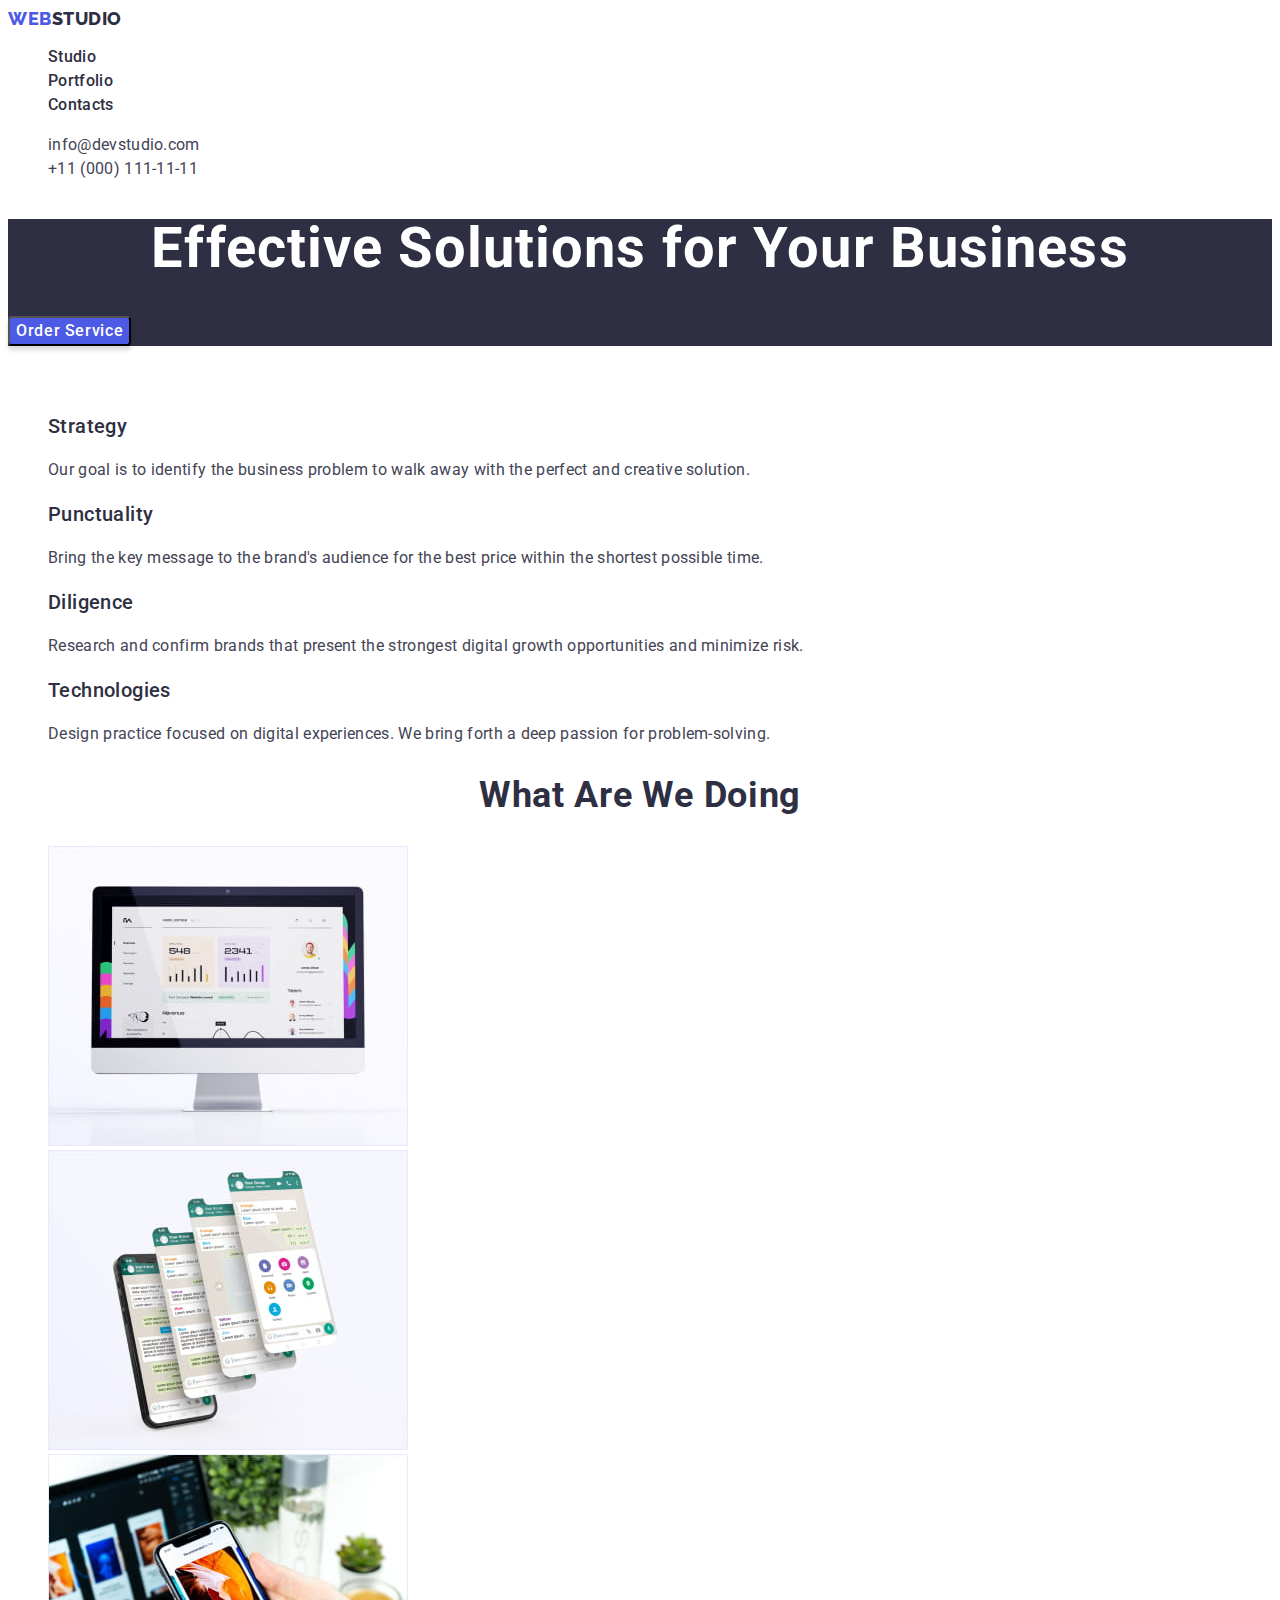
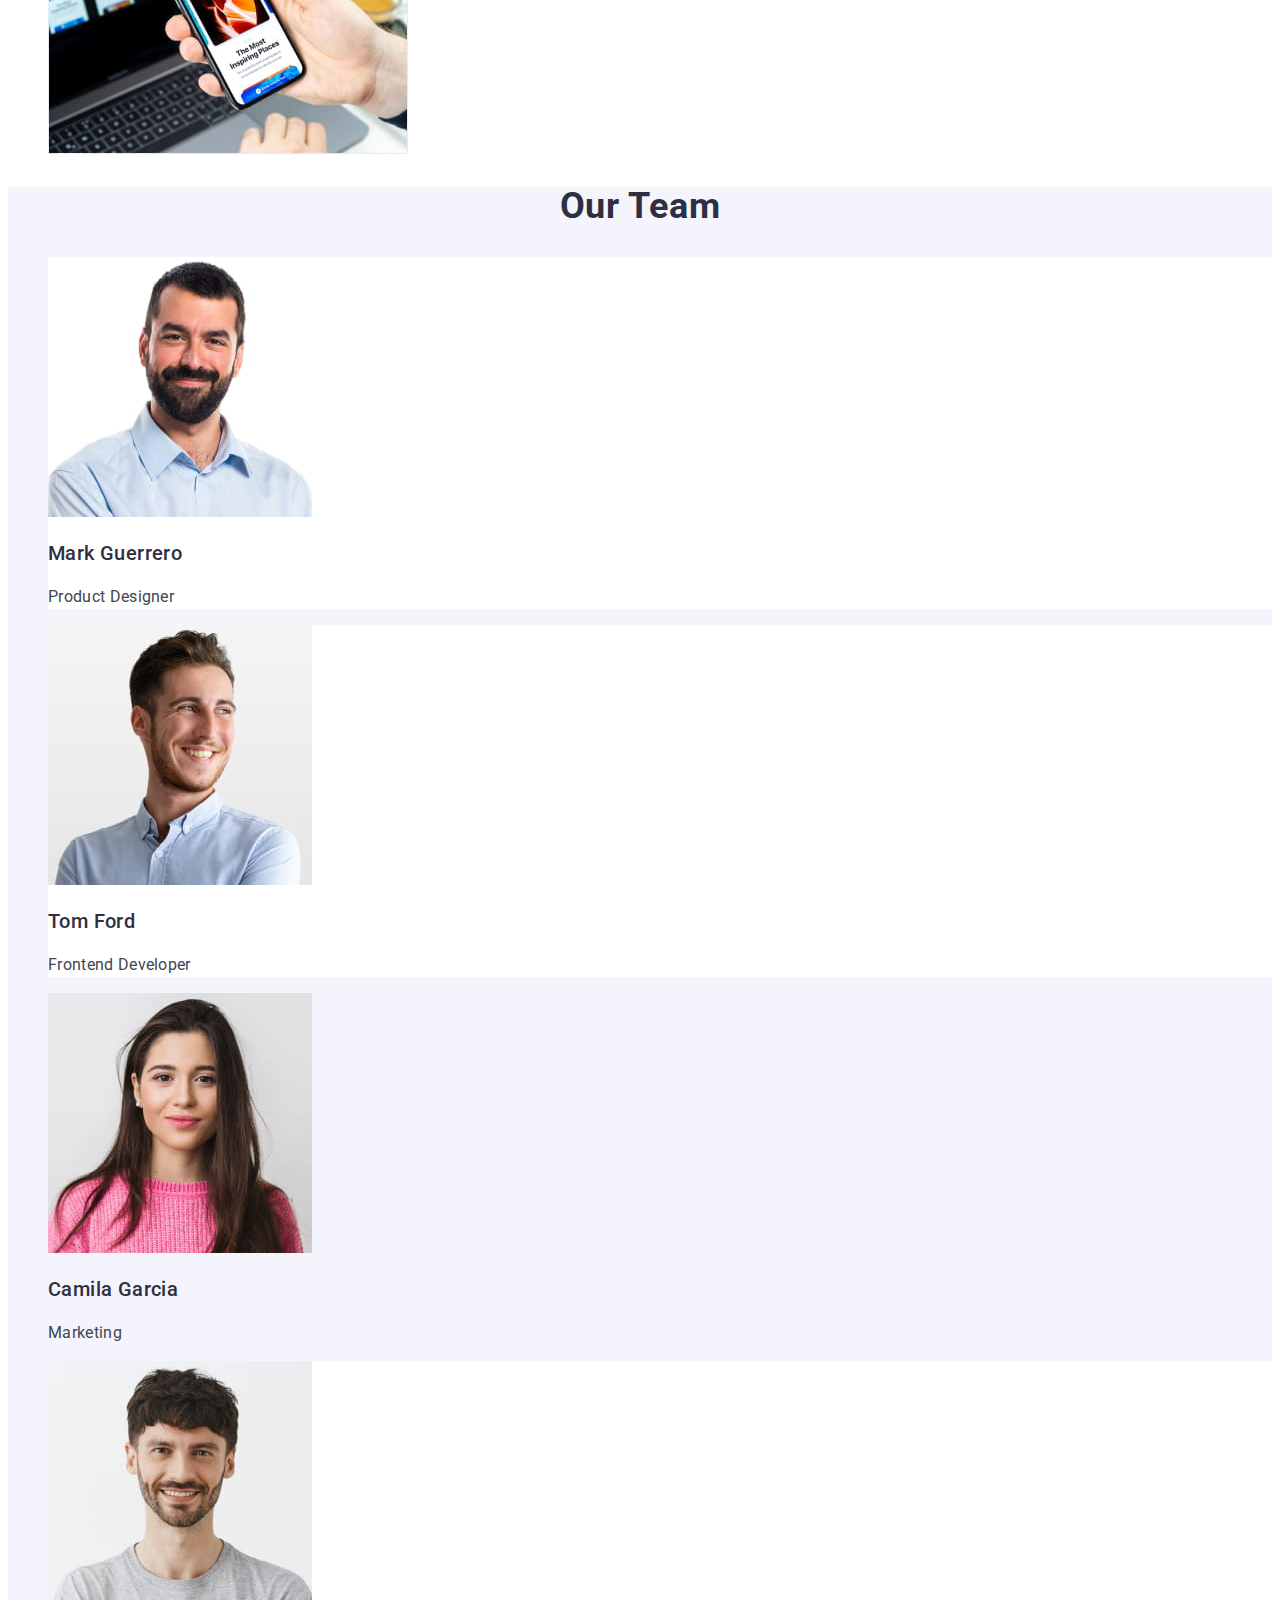
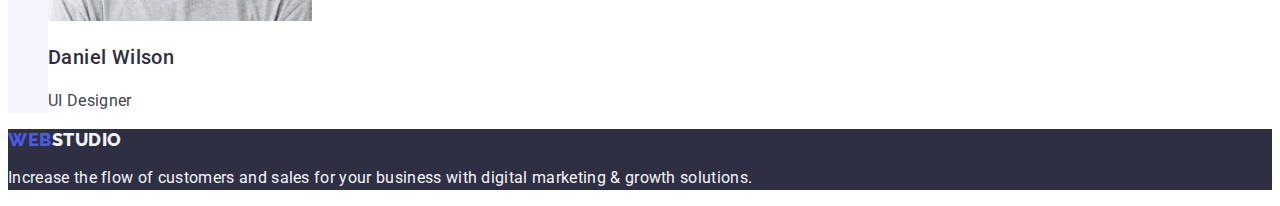
==== index.html @ 33261bd1 "Change 15" ====
<!DOCTYPE html>
<html lang="en">
  <head>
    <meta charset="UTF-8" />
    <meta http-equiv="X-UA-Compatible" content="IE=edge" />
    <meta name="viewport" content="width=device-width, initial-scale=1.0" />
    <title>Main Page</title>
    <link rel="stylesheet" href="./css/styles.css" />
    <link rel="preconnect" href="https://fonts.googleapis.com" />
    <link rel="preconnect" href="https://fonts.gstatic.com" crossorigin />
    <link
      href="https://fonts.googleapis.com/css2?family=Raleway:wght@800&family=Roboto:wght@400;500;700;900&display=swap"
      rel="stylesheet"
    />
  </head>
  <body>
    <!--NAVIGATION-->
    <header>
      <nav>
        <a class="link logo-web" href="./"
          >web<span class="logo-studio">Studio</span></a
        >
        <ul class="list">
          <li>
            <a class="link main-nav" href="./index.html">Studio</a>
          </li>
          <li>
            <a class="link main-nav" href="./portfolio.html">Portfolio</a>
          </li>
          <li>
            <a class="link main-nav" href="">Contacts</a>
          </li>
        </ul>
      </nav>
      <address class="link">
        <ul class="list">
          <li>
            <a class="link main-mail" href="mailto:info@devstudio.com"
              >info@devstudio.com</a
            >
          </li>
          <li>
            <a class="link main-mail" href="tel:+110001111111"
              >+11 (000) 111-11-11</a
            >
          </li>
        </ul>
      </address>
    </header>
    <!--END NAVIGATION-->
    <main>
      <!--HERO and BTN-->
      <section class="hero-background">
        <h1 class="hero-title">Effective Solutions for Your Business</h1>
        <button class="hero-btn" type="button">Order Service</button>
      </section>
      <!--END HERO-->
      <!--TEXT UNDER HERO and BTN-->
      <section>
        <h2 class="hidden">About us</h2>
        <ul class="list">
          <li>
            <h3 class="suptitle-text">Strategy</h3>
            <p class="desc">
              Our goal is to identify the business problem to walk away with the
              perfect and creative solution.
            </p>
          </li>
          <li>
            <h3 class="suptitle-text">Punctuality</h3>
            <p class="desc">
              Bring the key message to the brand's audience for the best price
              within the shortest possible time.
            </p>
          </li>
          <li>
            <h3 class="suptitle-text">Diligence</h3>
            <p class="desc">
              Research and confirm brands that present the strongest digital
              growth opportunities and minimize risk.
            </p>
          </li>
          <li>
            <h3 class="suptitle-text">Technologies</h3>
            <p class="desc">
              Design practice focused on digital experiences. We bring forth a
              deep passion for problem-solving.
            </p>
          </li>
        </ul>
      </section>
      <!--END TEXT UNDER HERO and BTN-->
      <!--WHAT WE DO-->
      <section>
        <h2 class="subject">What are we doing</h2>
        <ul class="list">
          <li>
            <img
              src="images/comp0.jpg"
              alt="lost pic"
              width="360"
              height="300"
            />
          </li>
          <li>
            <img
              src="images/comp1.jpg"
              alt="lost pic"
              width="360"
              height="300"
            />
          </li>
          <li>
            <img
              src="images/comp2.jpg"
              alt="lost pic"
              width="360"
              height="300"
            />
          </li>
        </ul>
      </section>
      <!--END WHAT WE DO-->
      <!--TEAM-->
      <section class="light-backgound">
        <h2 class="subject">Our Team</h2>
        <ul class="list">
          <li class="white-backgound">
            <img
              src="images/markgue.jpg"
              alt="lost pic"
              width="264"
              height="260"
            />
            <h3 class="suptitle-text">Mark Guerrero</h3>
            <p class="desc">Product Designer</p>
          </li>
          <li class="white-backgound">
            <img
              src="images/tomford.jpg"
              alt="lost pic"
              width="264"
              height="260"
            />
            <h3 class="suptitle-text">Tom Ford</h3>
            <p class="desc">Frontend Developer</p>
          </li>
          <li>
            <img
              src="images/camgarcia.jpg"
              alt="lost pic"
              width="264"
              height="260"
            />
            <h3 class="suptitle-text">Camila Garcia</h3>
            <p class="desc">Marketing</p>
          </li>
          <li class="white-backgound">
            <img
              src="images/danwilson.jpg"
              alt="lost pic"
              width="264"
              height="260"
            />
            <h3 class="suptitle-text">Daniel Wilson</h3>
            <p class="desc">UI Designer</p>
          </li>
        </ul>
      </section>
      <!--END TEAM-->
    </main>
    <footer class="hero-background">
      <a class="link logo-web" href="index.html"
        >web<span class="footer-studio">Studio</span></a
      >
      <p class="footer-text">
        Increase the flow of customers and sales for your business with digital
        marketing & growth solutions.
      </p>
    </footer>
  </body>
</html>
---- css/styles.css ----
:root {
  --primary-font: 'Roboto', sans-serif;
  --secondary-font: 'Raleway', sans-serif;
  --web-herobtn-color: #4d5ae5; /*IRIS*/
  --dark-text-color: #2e2f42; /*NAVY BLUE*/
  --main-text-color: #434455; /*SLATE*/
  --hover-color: #404bbf; /*OCEAN*/
  --white-color: #ffffff; /*WHITE*/
  --light-color: #f4f4fd; /*CLOUD*/
}

body {
  font-family: var(--primary-font);
  color: var(--main-text-color);
  background-color: var(--white-color);
}

.list {
  list-style: none;
  font-style: normal;
}

.link {
  text-decoration: none;
}

/*---MAIN NAVIGATION---*/
.logo-web {
  font-family: var(--secondary-font);
  font-weight: 800;
  font-size: 18px;
  line-height: 1.17;
  letter-spacing: 0.03em;
  text-transform: uppercase;
  color: var(--web-herobtn-color);
}

.logo-studio {
  font-family: var(--secondary-font);
  font-weight: 800;
  font-size: 18px;
  line-height: 1.17;
  letter-spacing: 0.03em;
  text-transform: uppercase;
  color: var(--dark-text-color);
}

.main-nav {
  font-family: var(--primary-font);
  font-weight: 500;
  font-size: 16px;
  line-height: 1.5;
  letter-spacing: 0.02em;
  color: var(--dark-text-color);
}

.main-nav:hover,
.main-nav:focus {
  color: var(--hover-color);
}

.main-mail {
  font-family: var(--primary-font);
  font-style: normal;
  font-weight: 400;
  font-size: 16px;
  line-height: 24px;
  letter-spacing: 0.02em;
  color: var(--main-text-color);
}

.main-mail:hover,
.main-mail:focus {
  color: var(--hover-color);
}

.main-tel {
  font-family: var(--primary-font);
  font-style: normal;
  font-weight: 400;
  font-size: 16px;
  line-height: 24px;
  letter-spacing: 0.02em;
  color: var(--main-text-color);
}

.main-tel:hover,
.main-tet:focus {
  color: var(--hover-color);
}
/*---END MAIN NAVIGATION---*/
/*---HERO TITLE AND BTN---*/

.hero-title {
  font-family: var(--primary-font);
  font-weight: 700;
  font-size: 56px;
  line-height: 1.07;
  text-align: center;
  letter-spacing: 0.02em;

  color: var(--white-color);
  background-color: var(--dark-text-color);
}

.hero-btn {
  font-family: var(--primary-font);
  font-weight: 500;
  font-size: 16px;
  line-height: 24px;
  letter-spacing: 0.04em;

  color: var(--white-color);
  background: var(--web-herobtn-color);

  box-shadow: 0px 4px 4px rgba(0, 0, 0, 0.15);
  border-radius: 4px;

  cursor: pointer;
}

.hero-btn:hover,
.hero-btn:focus {
  background: var(--hover-color);
}
/*---END HERO TITLE AND BTN---*/
/*---TEXT---*/
.subject {
  font-family: var(--primary-font);
  font-weight: 700;
  font-size: 36px;
  line-height: 1.11;
  letter-spacing: 0.02em;
  text-align: center;
  text-transform: capitalize;
  color: var(--dark-text-color);
}

.suptitle-text {
  font-family: var(--primary-font);
  font-weight: 500;
  font-size: 20px;
  line-height: 1.2;
  letter-spacing: 0.02em;
  color: var(--dark-text-color);
}

.desc {
  font-family: var(--primary-font);
  font-weight: 400;
  font-size: 16px;
  line-height: 1.5;
  letter-spacing: 0.02em;
  color: var(--main-text-color);
}
/*---END TEXT---*/
/*---FOOTER---*/
.footer-text {
  font-family: var(--primary-font);
  font-weight: 400;
  font-size: 16px;
  line-height: 1.5;
  letter-spacing: 0.02em;
  color: var(--light-color);
}

.footer-studio {
  font-family: var(--secondary-font);
  font-weight: 800;
  font-size: 18px;
  line-height: 1.17;
  letter-spacing: 0.03em;
  text-transform: uppercase;
  color: var(--light-color);
}
/*---END FOOTER---*/

/*---PORTFOLIO BREADCRUMBS---*/
.breadcrumbs {
  font-family: var(--primary-font);
  font-weight: 500;
  font-size: 16px;
  line-height: 1.5;
  letter-spacing: 0.04em;

  color: var(--web-herobtn-color);
  background: var(--light-color);

  border: 1px solid #e7e9fc;
  border-radius: 4px;

  cursor: pointer;
}

.breadcrumbs:hover,
.breadcrumbs:focus {
  color: var(--white-color);
  background: var(--hover-color);
}
/*---END PORTFOLIO BREADCRUMBS---*/

/*---BACKGROUND---*/
.hero-background {
  background-color: var(--dark-text-color);
}

.light-backgound {
  background-color: var(--light-color);
}

.white-backgound {
  background-color: var(--white-color);
}
/*---END BACKGROUND---*/

.hidden {
  visibility: hidden;
}
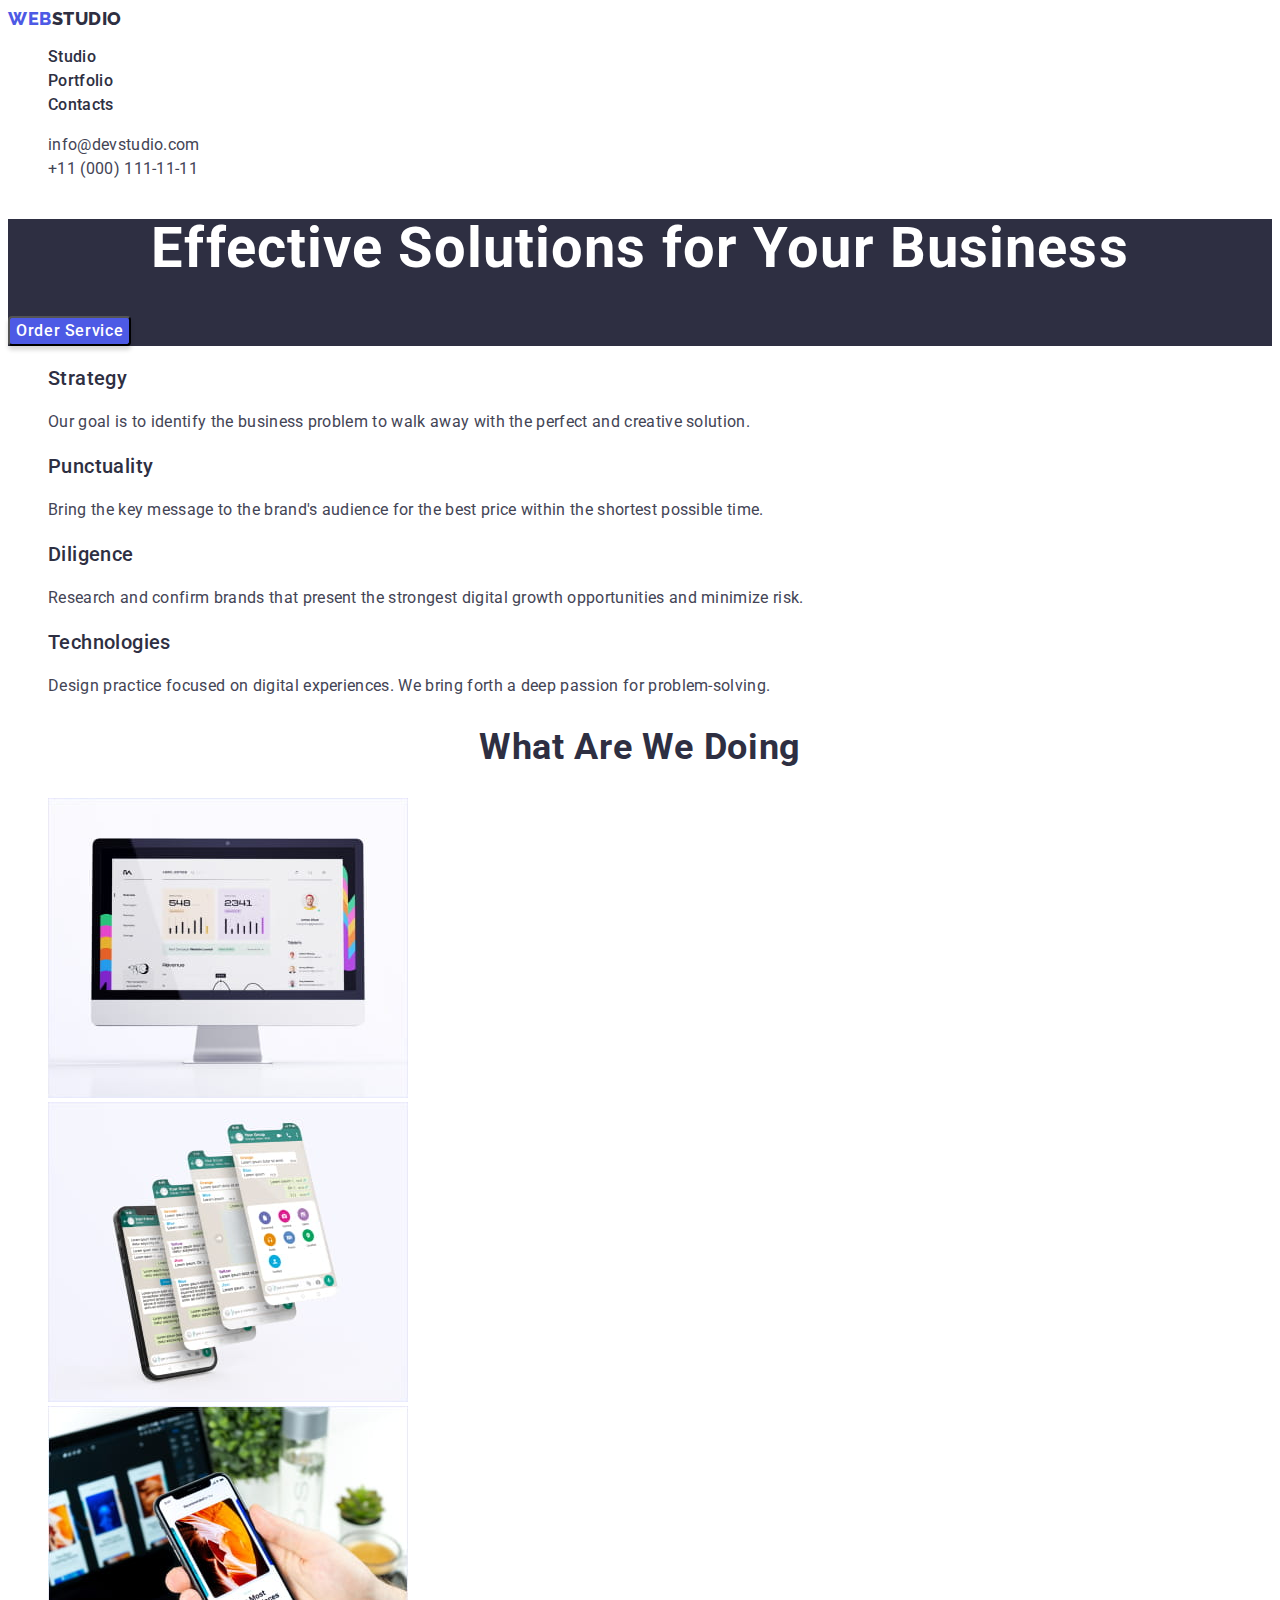
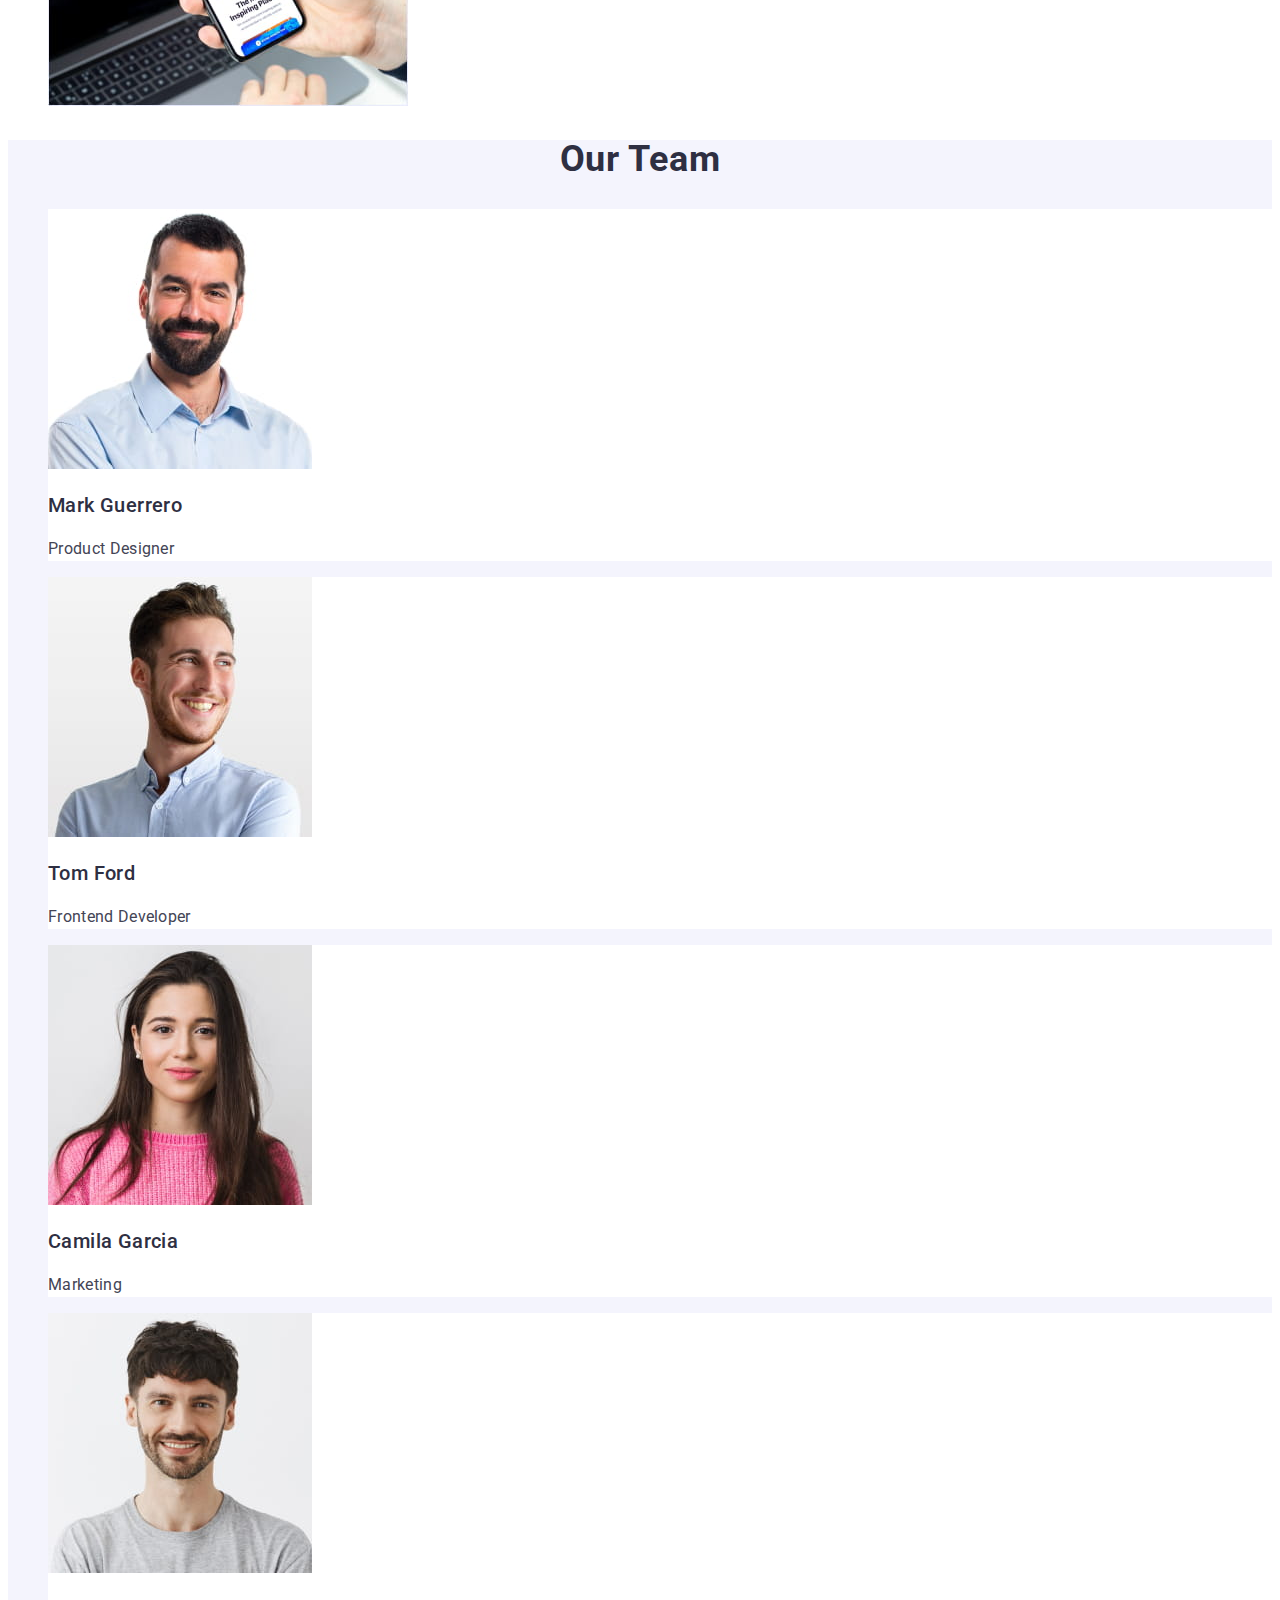
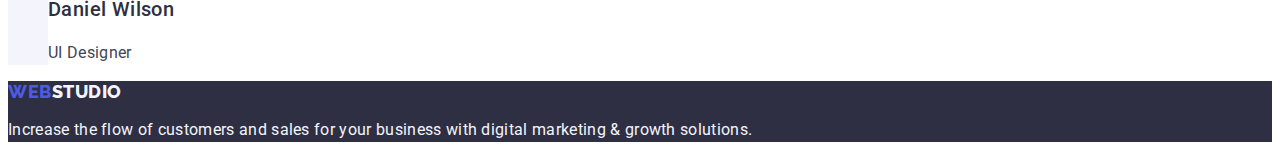
==== commit 73e1a2bc: "Change final" ====
--- a/index.html
+++ b/index.html
@@ -5,13 +5,13 @@
     <meta http-equiv="X-UA-Compatible" content="IE=edge" />
     <meta name="viewport" content="width=device-width, initial-scale=1.0" />
     <title>Main Page</title>
-    <link rel="stylesheet" href="./css/styles.css" />
     <link rel="preconnect" href="https://fonts.googleapis.com" />
     <link rel="preconnect" href="https://fonts.gstatic.com" crossorigin />
     <link
       href="https://fonts.googleapis.com/css2?family=Raleway:wght@800&family=Roboto:wght@400;500;700;900&display=swap"
       rel="stylesheet"
     />
+    <link rel="stylesheet" href="./css/styles.css" />
   </head>
   <body>
     <!--NAVIGATION-->
@@ -20,7 +20,7 @@
         <a class="link logo-web" href="./"
           >web<span class="logo-studio">Studio</span></a
         >
-        <ul class="list">
+        <ul class="menu list">
           <li>
             <a class="link main-nav" href="./index.html">Studio</a>
           </li>
@@ -35,12 +35,12 @@
       <address class="link">
         <ul class="list">
           <li>
-            <a class="link main-mail" href="mailto:info@devstudio.com"
+            <a class="link mail-tel" href="mailto:info@devstudio.com"
               >info@devstudio.com</a
             >
           </li>
           <li>
-            <a class="link main-mail" href="tel:+110001111111"
+            <a class="link mail-tel" href="tel:+110001111111"
               >+11 (000) 111-11-11</a
             >
           </li>
@@ -57,7 +57,7 @@
       <!--END HERO-->
       <!--TEXT UNDER HERO and BTN-->
       <section>
-        <h2 class="hidden">About us</h2>
+        <h2 hidden>About us</h2>
         <ul class="list">
           <li>
             <h3 class="suptitle-text">Strategy</h3>
@@ -145,7 +145,7 @@
             <h3 class="suptitle-text">Tom Ford</h3>
             <p class="desc">Frontend Developer</p>
           </li>
-          <li>
+          <li class="white-backgound">
             <img
               src="images/camgarcia.jpg"
               alt="lost pic"
@@ -169,6 +169,7 @@
       </section>
       <!--END TEAM-->
     </main>
+    <!--FOOTER-->
     <footer class="hero-background">
       <a class="link logo-web" href="index.html"
         >web<span class="footer-studio">Studio</span></a
@@ -178,5 +179,6 @@
         marketing & growth solutions.
       </p>
     </footer>
+    <!--END FOOTER-->
   </body>
 </html>
--- a/css/styles.css
+++ b/css/styles.css
@@ -22,6 +22,7 @@
 
 .link {
   text-decoration: none;
+  font-style: normal;
 }
 
 /*---MAIN NAVIGATION---*/
@@ -59,35 +60,21 @@
   color: var(--hover-color);
 }
 
-.main-mail {
+.mail-tel {
   font-family: var(--primary-font);
   font-style: normal;
   font-weight: 400;
   font-size: 16px;
-  line-height: 24px;
+  line-height: 1.5;
   letter-spacing: 0.02em;
   color: var(--main-text-color);
 }
 
-.main-mail:hover,
-.main-mail:focus {
+.mail-tel:hover,
+.mail-tel:focus {
   color: var(--hover-color);
 }
 
-.main-tel {
-  font-family: var(--primary-font);
-  font-style: normal;
-  font-weight: 400;
-  font-size: 16px;
-  line-height: 24px;
-  letter-spacing: 0.02em;
-  color: var(--main-text-color);
-}
-
-.main-tel:hover,
-.main-tet:focus {
-  color: var(--hover-color);
-}
 /*---END MAIN NAVIGATION---*/
 /*---HERO TITLE AND BTN---*/
 
@@ -107,7 +94,7 @@
   font-family: var(--primary-font);
   font-weight: 500;
   font-size: 16px;
-  line-height: 24px;
+  line-height: 1.5;
   letter-spacing: 0.04em;
 
   color: var(--white-color);
@@ -157,7 +144,6 @@
 /*---FOOTER---*/
 .footer-text {
   font-family: var(--primary-font);
-  font-weight: 400;
   font-size: 16px;
   line-height: 1.5;
   letter-spacing: 0.02em;
@@ -216,3 +202,9 @@
 .hidden {
   visibility: hidden;
 }
+
+/*---
+.menu {
+  color: red;
+} 
+---*/
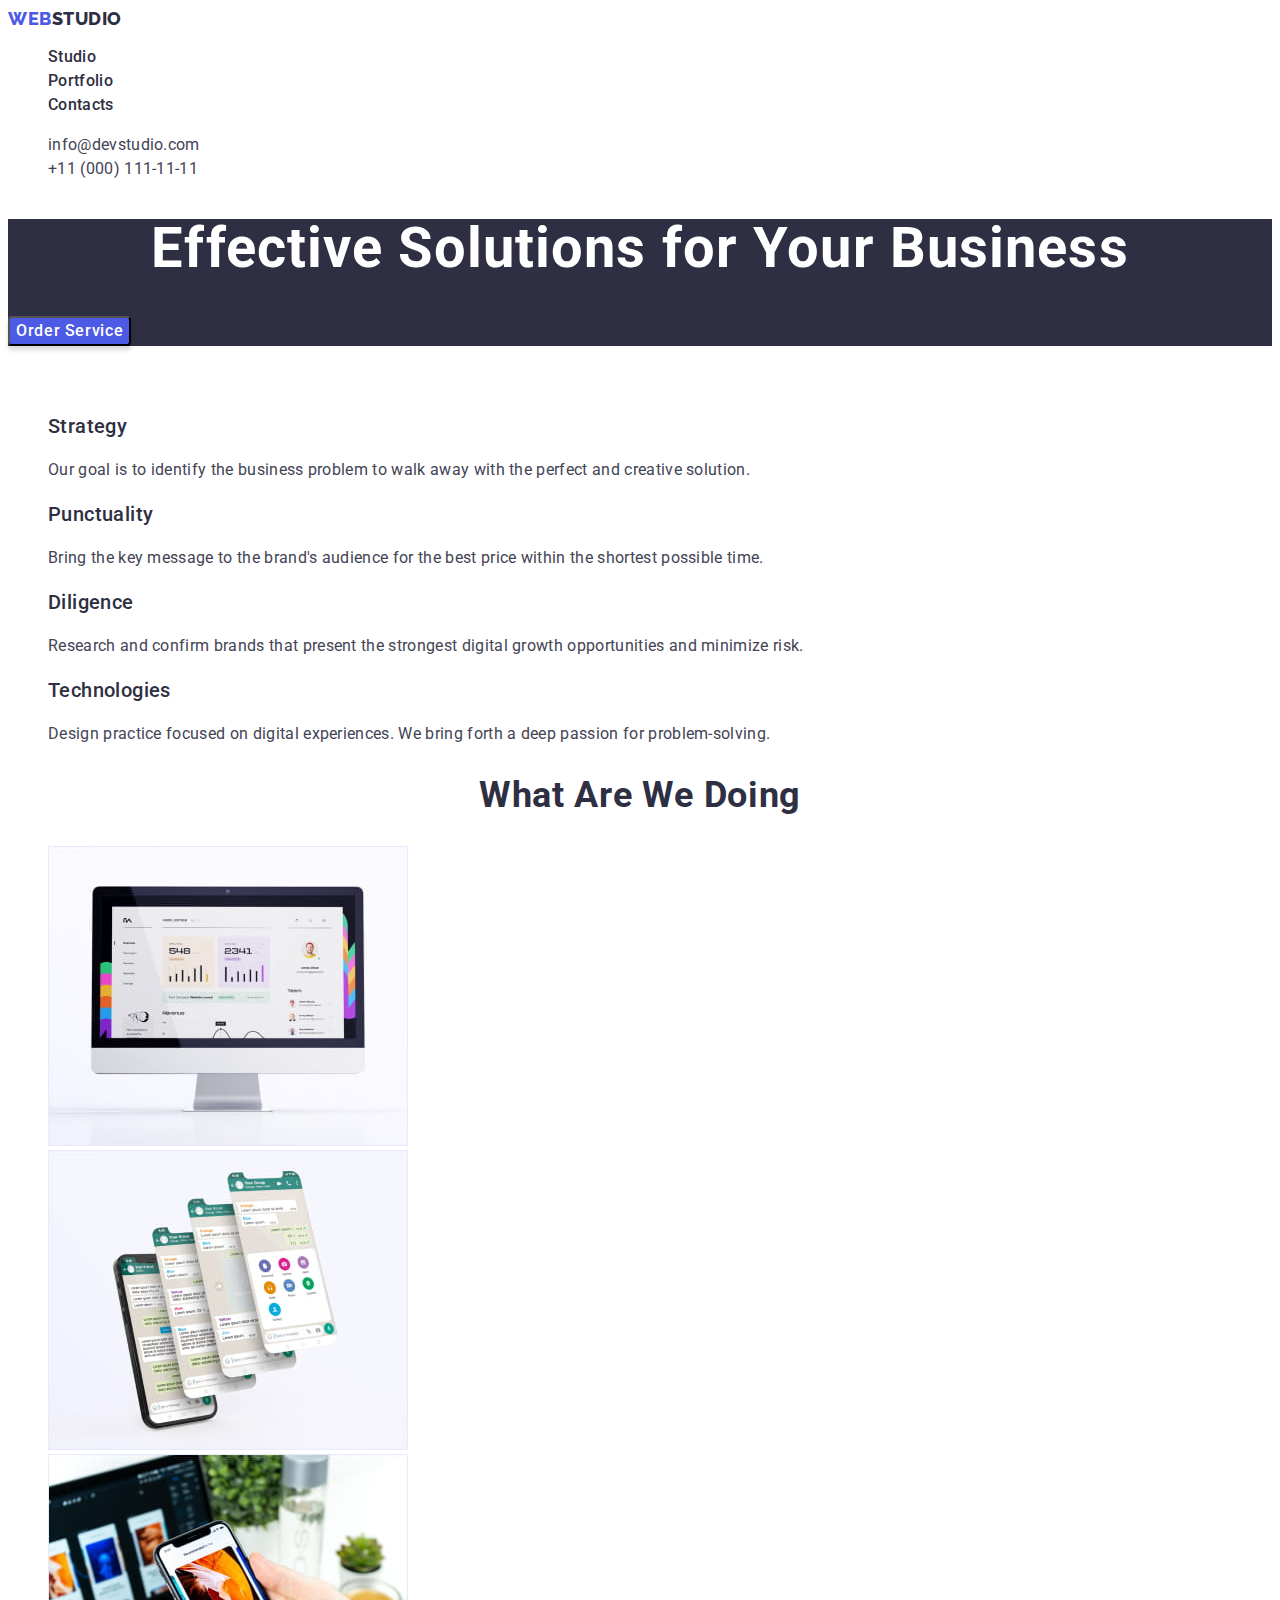
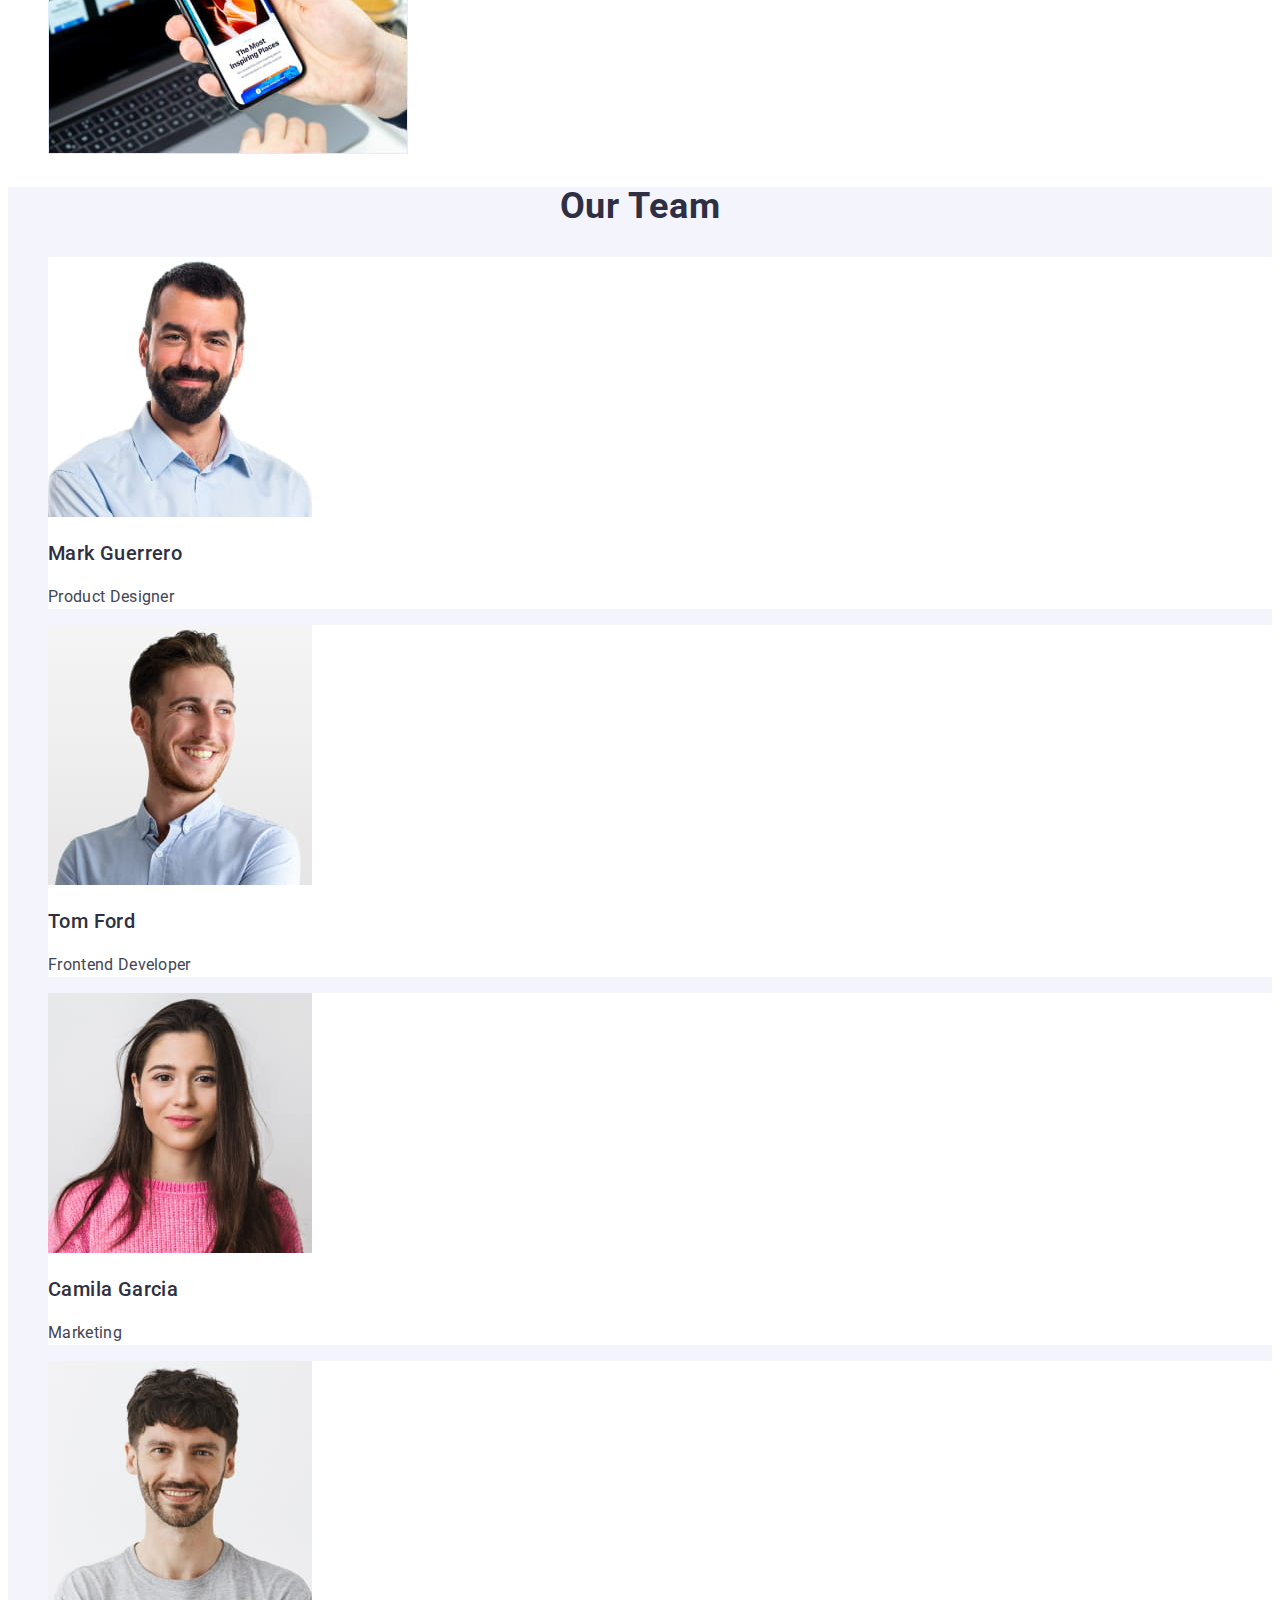
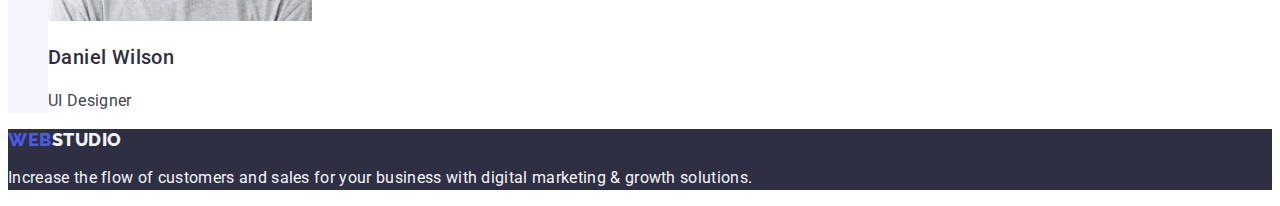
==== commit 0bff2db4: "Change 16" ====
--- a/index.html
+++ b/index.html
@@ -22,13 +22,13 @@
         >
         <ul class="menu list">
           <li>
-            <a class="link main-nav" href="./index.html">Studio</a>
+            <a class="link header-nav" href="./index.html">Studio</a>
           </li>
           <li>
-            <a class="link main-nav" href="./portfolio.html">Portfolio</a>
+            <a class="link header-nav" href="./portfolio.html">Portfolio</a>
           </li>
           <li>
-            <a class="link main-nav" href="">Contacts</a>
+            <a class="link header-nav" href="">Contacts</a>
           </li>
         </ul>
       </nav>
@@ -57,7 +57,7 @@
       <!--END HERO-->
       <!--TEXT UNDER HERO and BTN-->
       <section>
-        <h2 hidden>About us</h2>
+        <h2 class="hidden">About us</h2>
         <ul class="list">
           <li>
             <h3 class="suptitle-text">Strategy</h3>
--- a/css/styles.css
+++ b/css/styles.css
@@ -46,17 +46,17 @@
   color: var(--dark-text-color);
 }
 
-.main-nav {
-  font-family: var(--primary-font);
-  font-weight: 500;
-  font-size: 16px;
-  line-height: 1.5;
-  letter-spacing: 0.02em;
-  color: var(--dark-text-color);
-}
-
-.main-nav:hover,
-.main-nav:focus {
+.header-nav {
+  font-family: var(--primary-font);
+  font-weight: 500;
+  font-size: 16px;
+  line-height: 1.5;
+  letter-spacing: 0.02em;
+  color: var(--dark-text-color);
+}
+
+.header-nav:hover,
+.header-nav:focus {
   color: var(--hover-color);
 }
 
